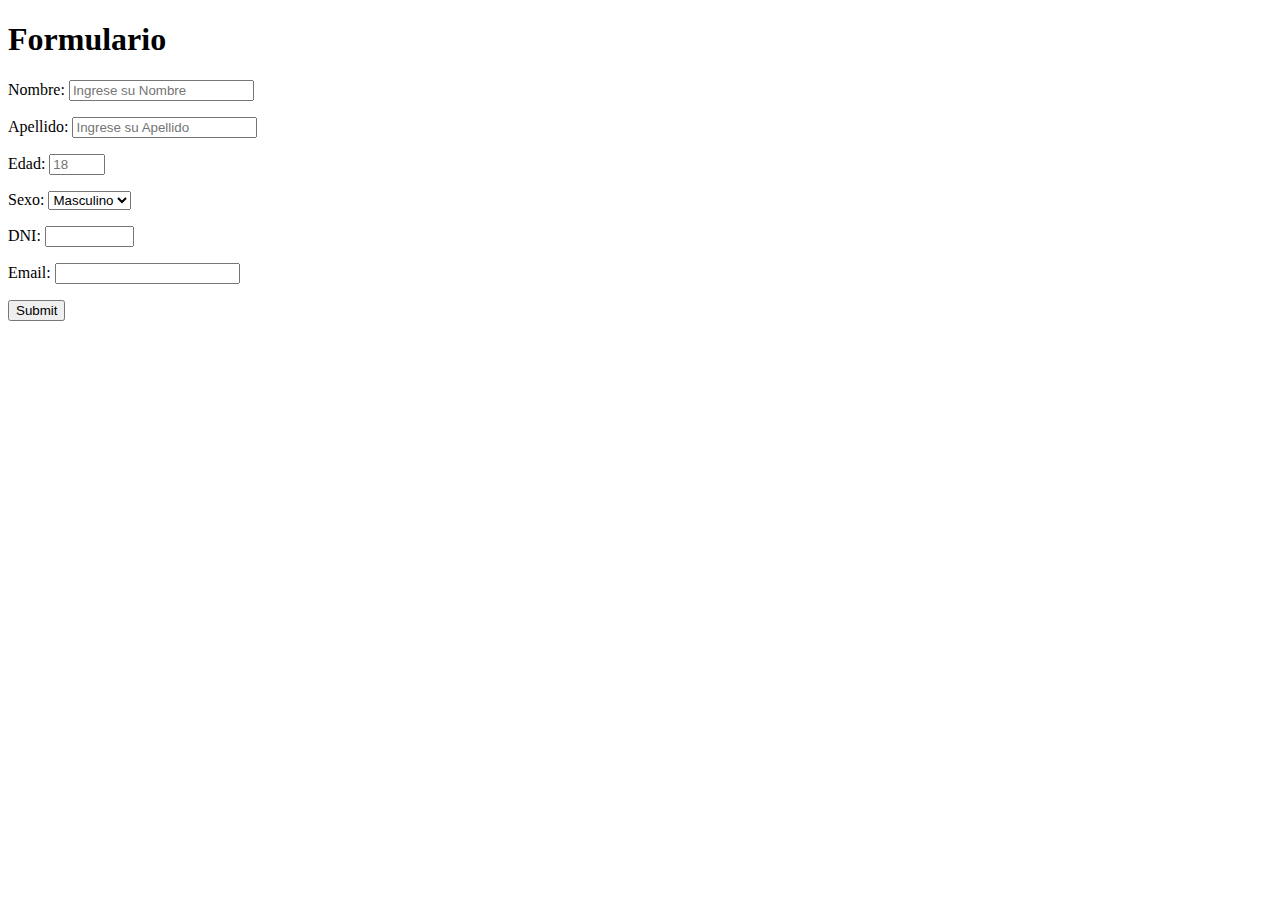
==== tags-form.html @ 97254d92 "create tags-form.html" ====
<!DOCTYPE html>
<html lang="es">
<head>
    <meta charset="UTF-8">
    <meta http-equiv="X-UA-Compatible" content="IE=edge">
    <meta name="viewport" content="width=device-width, initial-scale=1.0">
    <title>Formulario</title>
    <link rel="stylesheet" href="/styles/styles.css">
</head>
<body>
 <div>
    <form action="">
        <h1>Formulario</h1>
        <p>
            <label for="">Nombre:</label>
            <input type="text" placeholder="Ingrese su Nombre"> 
        </p>
        <p>
            <label for="">Apellido:</label>
            <input type="text" placeholder="Ingrese su Apellido"> 
        </p>
        <p>
            <label for="">Edad:</label>
            <input type="number" min="18" max="80" placeholder="18">
        </p>
        <p>
            <label for="">Sexo:</label>
            <Select>
                <option value="">Masculino</option>
                <option value="">Femenino</option>
            </Select>
        </p>
        <p>
            <label for="">DNI:</label>
            <input type="text" size="8" minlength="8" maxlength="8">
        </p>
        <p>
            <label for="">Email:</label>
            <input type="email">
        </p>
        <input type="submit">
    </form>
 </div>   
    
</body>
</html>
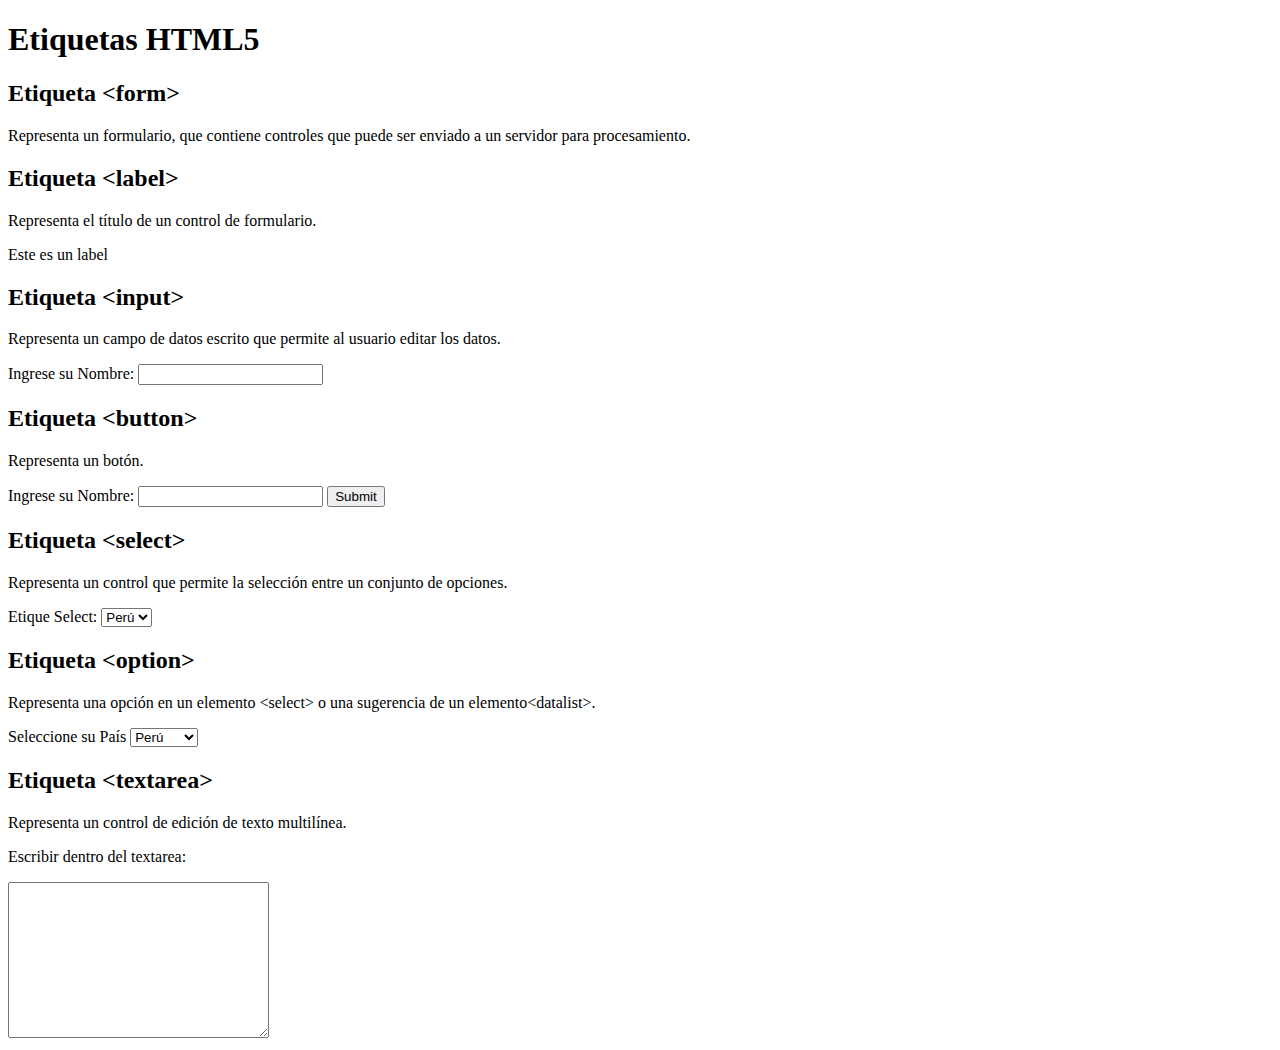
==== commit dee04b38: "update tags-form-html" ====
--- a/tags-form.html
+++ b/tags-form.html
@@ -4,43 +4,74 @@
     <meta charset="UTF-8">
     <meta http-equiv="X-UA-Compatible" content="IE=edge">
     <meta name="viewport" content="width=device-width, initial-scale=1.0">
-    <title>Formulario</title>
-    <link rel="stylesheet" href="/styles/styles.css">
+    <title>Etiquetas HTML5</title>
 </head>
 <body>
- <div>
-    <form action="">
-        <h1>Formulario</h1>
-        <p>
-            <label for="">Nombre:</label>
-            <input type="text" placeholder="Ingrese su Nombre"> 
-        </p>
-        <p>
-            <label for="">Apellido:</label>
-            <input type="text" placeholder="Ingrese su Apellido"> 
-        </p>
-        <p>
-            <label for="">Edad:</label>
-            <input type="number" min="18" max="80" placeholder="18">
-        </p>
-        <p>
-            <label for="">Sexo:</label>
-            <Select>
-                <option value="">Masculino</option>
-                <option value="">Femenino</option>
-            </Select>
-        </p>
-        <p>
-            <label for="">DNI:</label>
-            <input type="text" size="8" minlength="8" maxlength="8">
-        </p>
-        <p>
-            <label for="">Email:</label>
-            <input type="email">
-        </p>
-        <input type="submit">
-    </form>
- </div>   
+    <section>
+        <h1>Etiquetas HTML5</h1>
+        <article>
+            <h2>Etiqueta &lt;form&gt;</h2>
+            <p>Representa un formulario, que contiene controles que puede ser enviado a un servidor para procesamiento.</p>
+        </article>
+        <article>
+            <h2>Etiqueta &lt;label&gt;</h2>
+            <p>Representa el título de un control de formulario.</p>
+            <form action="">
+                <label for="">Este es un label</label>
+            </form>
+        </article>
+        <article>
+            <h2>Etiqueta &lt;input&gt;</h2>
+            <p>Representa un campo de datos escrito que permite al usuario editar los datos.</p>
+            <form action="">
+                <label for="">Ingrese su Nombre:</label>
+                <input type="text">
+            </form>
+        </article>
+        <article>
+            <h2>Etiqueta &lt;button&gt;</h2>
+            <p>Representa un botón.</p>
+            <form action="">
+                <label for="">Ingrese su Nombre:</label>
+                <input type="text">
+                <input type="submit">
+            </form>
+        </article>
+        <article>
+            <h2>Etiqueta &lt;select&gt;</h2>
+            <p>Representa un control que permite la selección entre un conjunto de opciones.</p>
+            <form action="">
+                <label for="">Etique Select: </label>
+                <select name="" id="">
+                    <option value="PE">Perú</option>
+                </select>
+            </form>
+        </article>
+        <article>
+            <h2>Etiqueta &lt;option&gt;</h2>
+            <p>Representa una opción en un elemento &lt;select&gt; o una sugerencia de un elemento&lt;datalist&gt;.</p>
+            <form action="">
+                <label for="">Seleccione su País</label>
+                <select name="" id="">
+                    <option value="PE">Perú</option>
+                    <option value="FR">Francia</option>
+                    <option value="ES">España</option>
+                </select>
+            </form>
+        </article>
+        <article>
+            <h2>Etiqueta &lt;textarea&gt;</h2>
+            <p>	Representa un control de edición de texto multilínea.</p>
+            <form action="">
+                <p>
+                    <label for="">Escribir dentro del textarea:</label>
+                </p>
+                <textarea name="" id="" cols="30" rows="10"></textarea>
+            </form>
+        </article>
+    </section>
     
+    
+
 </body>
 </html>